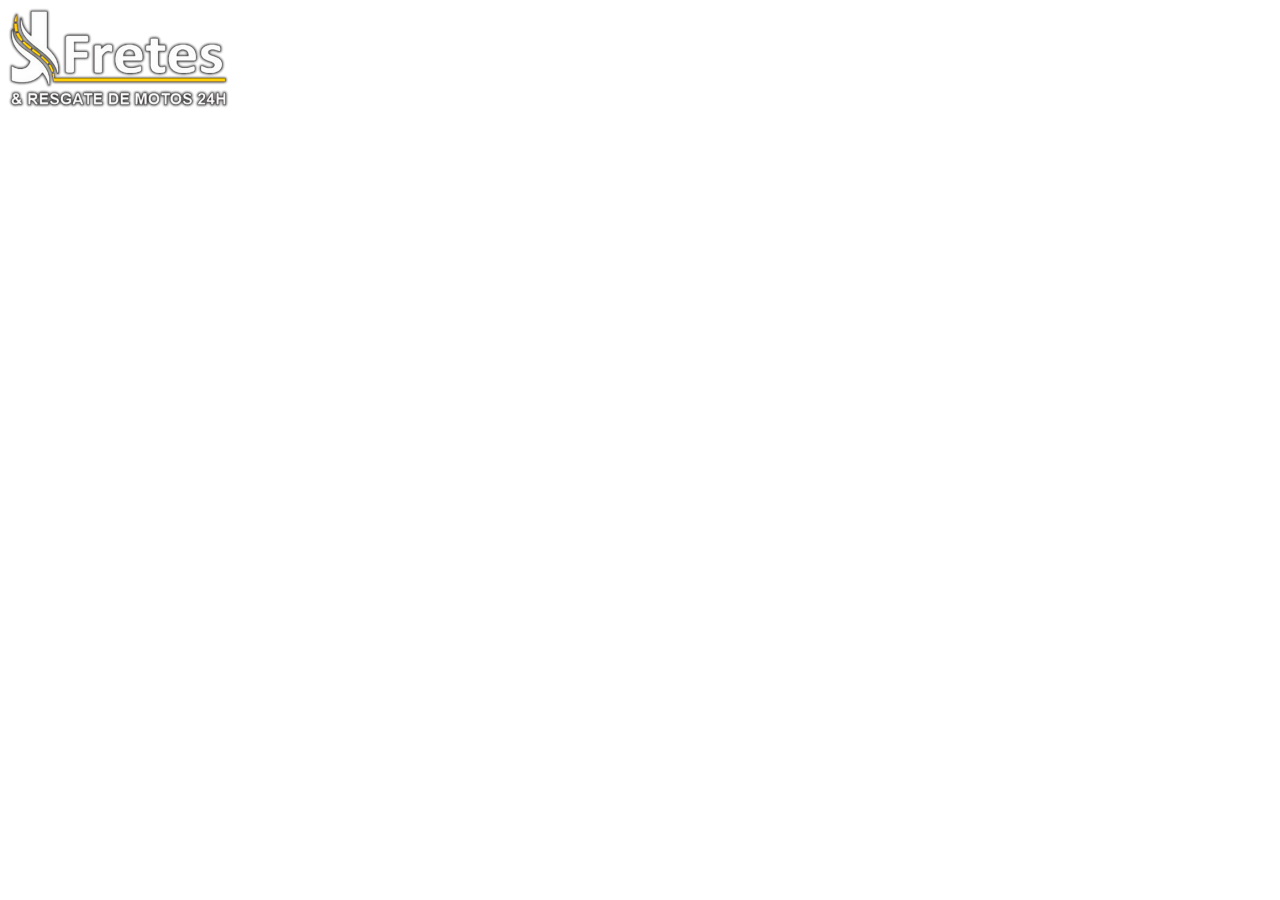
==== index/index.html @ d4bbb304 "adicionando uma logo" ====
<!DOCTYPE html>
<html lang="en">
<head>
    <meta charset="UTF-8">
    <meta http-equiv="X-UA-Compatible" content="IE=edge">
    <meta name="viewport" content="width=device-width, initial-scale=1.0">
    <title>Projeto Guiado</title>
</head>
<body>
    <header>
        <img src="../img/jfretes-logo.png" height="100px"/>


    </header>
    <section>

    </section>
</body>
</html>
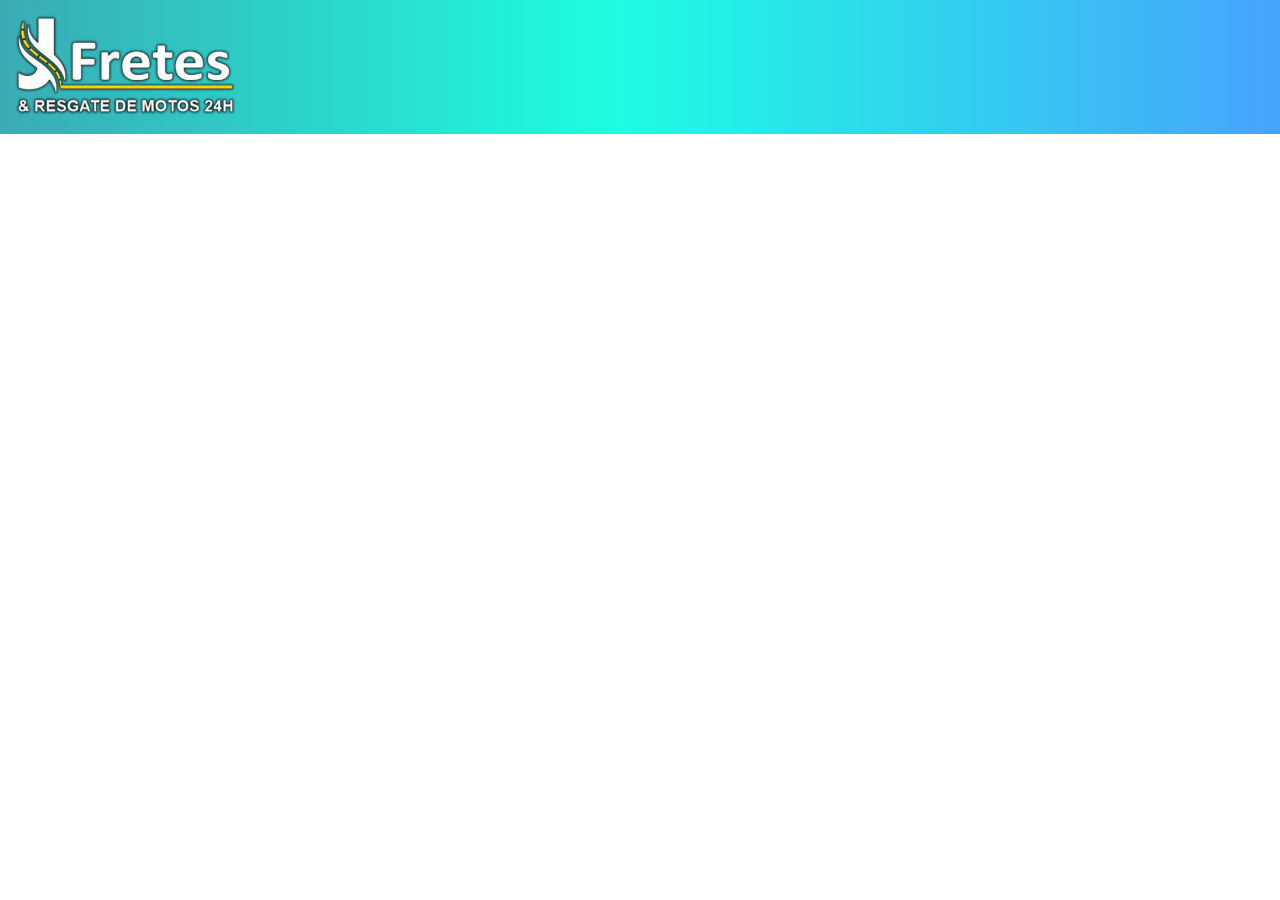
==== commit 140e40ef: "header quais pronto" ====
--- a/index/index.html
+++ b/index/index.html
@@ -5,6 +5,7 @@
     <meta http-equiv="X-UA-Compatible" content="IE=edge">
     <meta name="viewport" content="width=device-width, initial-scale=1.0">
     <title>Projeto Guiado</title>
+    <link rel="stylesheet" href="../css/style.css">
 </head>
 <body>
     <header>
--- a/css/style.css
+++ b/css/style.css
@@ -0,0 +1,10 @@
+
+body{
+margin: 0px;
+
+}
+
+header{
+    background: linear-gradient(90deg, rgba(58,171,180,1) 0%, rgba(29,253,224,1) 48%, rgba(69,165,252,1) 99%);
+    padding: 15px;
+}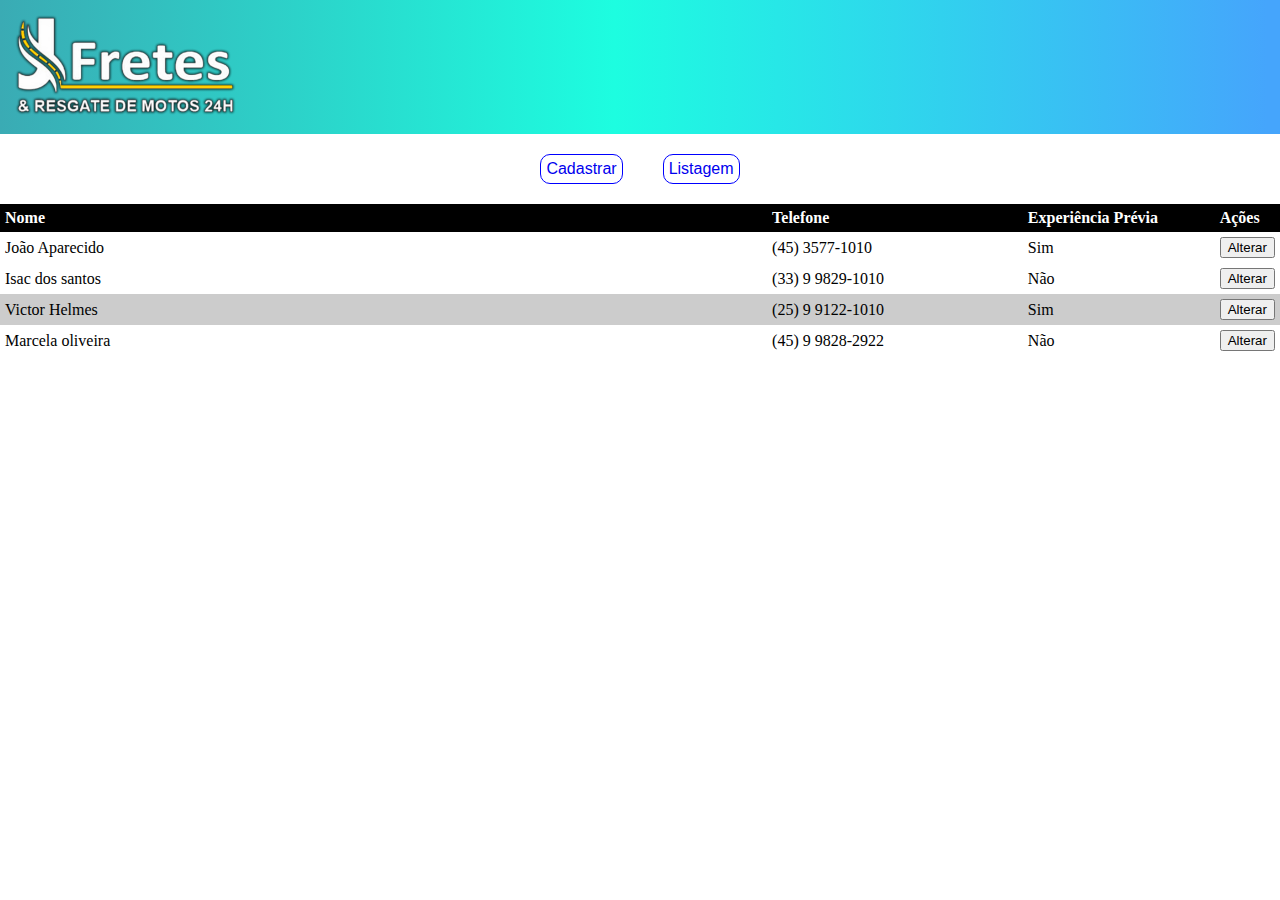
==== commit e013e798: "termino das tabela agora vamos começa o formulario" ====
--- a/index/index.html
+++ b/index/index.html
@@ -13,7 +13,90 @@
 
 
     </header>
-    <section>
+    <section class="Cadastrar">
+        <a href="../form/form.html">Cadastrar</a>
+
+
+        <a href="../index/index.html">Listagem</a>
+        </section>
+    <section class="listagem">
+        <table class="lista">
+            <tr>
+                <td style="width: 60%;">
+                    Nome
+                </td>
+                <td style="width: 20%;">
+                    Telefone
+                </td>
+                <td style="width: 15%;">
+                    Experiência Prévia
+                </td>
+                <td style="width: 15%;">
+                    Ações
+                </td>
+            </tr>
+
+            <tr>
+                <td >
+                    João Aparecido
+                </td>
+                <td >
+                    (45) 3577-1010
+                </td>
+                <td>
+                    Sim
+                </td>
+                <td>
+                    <button>Alterar</button>
+                </td>
+            </tr>
+
+            <tr>
+                <td >
+                    Isac dos santos
+                </td>
+                <td >
+                    (33) 9 9829-1010
+                </td>
+                <td>
+                    Não
+                </td>
+                <td>
+                    <button>Alterar</button>
+                </td>
+            </tr>
+
+            <tr style="background-color: #ccc;">
+                <td >
+                    Victor Helmes
+                </td>
+                <td >
+                    (25) 9 9122-1010
+                </td>
+                <td>
+                    Sim
+                </td>
+                <td>
+                    <button>Alterar</button>
+                </td>
+            </tr>
+
+            <tr>
+                <td >
+                    Marcela oliveira
+                </td>
+                <td >
+                    (45) 9 9828-2922
+                </td>
+                <td>
+                    Não
+                </td>
+                <td>
+                    <button>Alterar</button>
+                </td>
+            </tr>
+
+        </table>
 
     </section>
 </body>
--- a/css/style.css
+++ b/css/style.css
@@ -7,4 +7,34 @@
 header{
     background: linear-gradient(90deg, rgba(58,171,180,1) 0%, rgba(29,253,224,1) 48%, rgba(69,165,252,1) 99%);
     padding: 15px;
+}
+
+.Cadastrar{
+    display: flex;
+    justify-content: center;
+}
+.Cadastrar a{
+    margin-right: 15px;
+    margin: 20px;
+    font-family: Verdana, Geneva, Tahoma, sans-serif;
+    border: 1px solid blue;
+    padding: 5px;
+    border-radius: 10px;
+    text-decoration: none;
+
+
+}
+
+.lista tr:nth-child(1){
+    vertical-align: top;
+    background: black;
+    color: white;
+    font-weight: bold;
+}
+.lista{
+    width: 100%;
+    border-spacing: 0;
+}
+.lista tr td{
+    padding: 5px;
 }